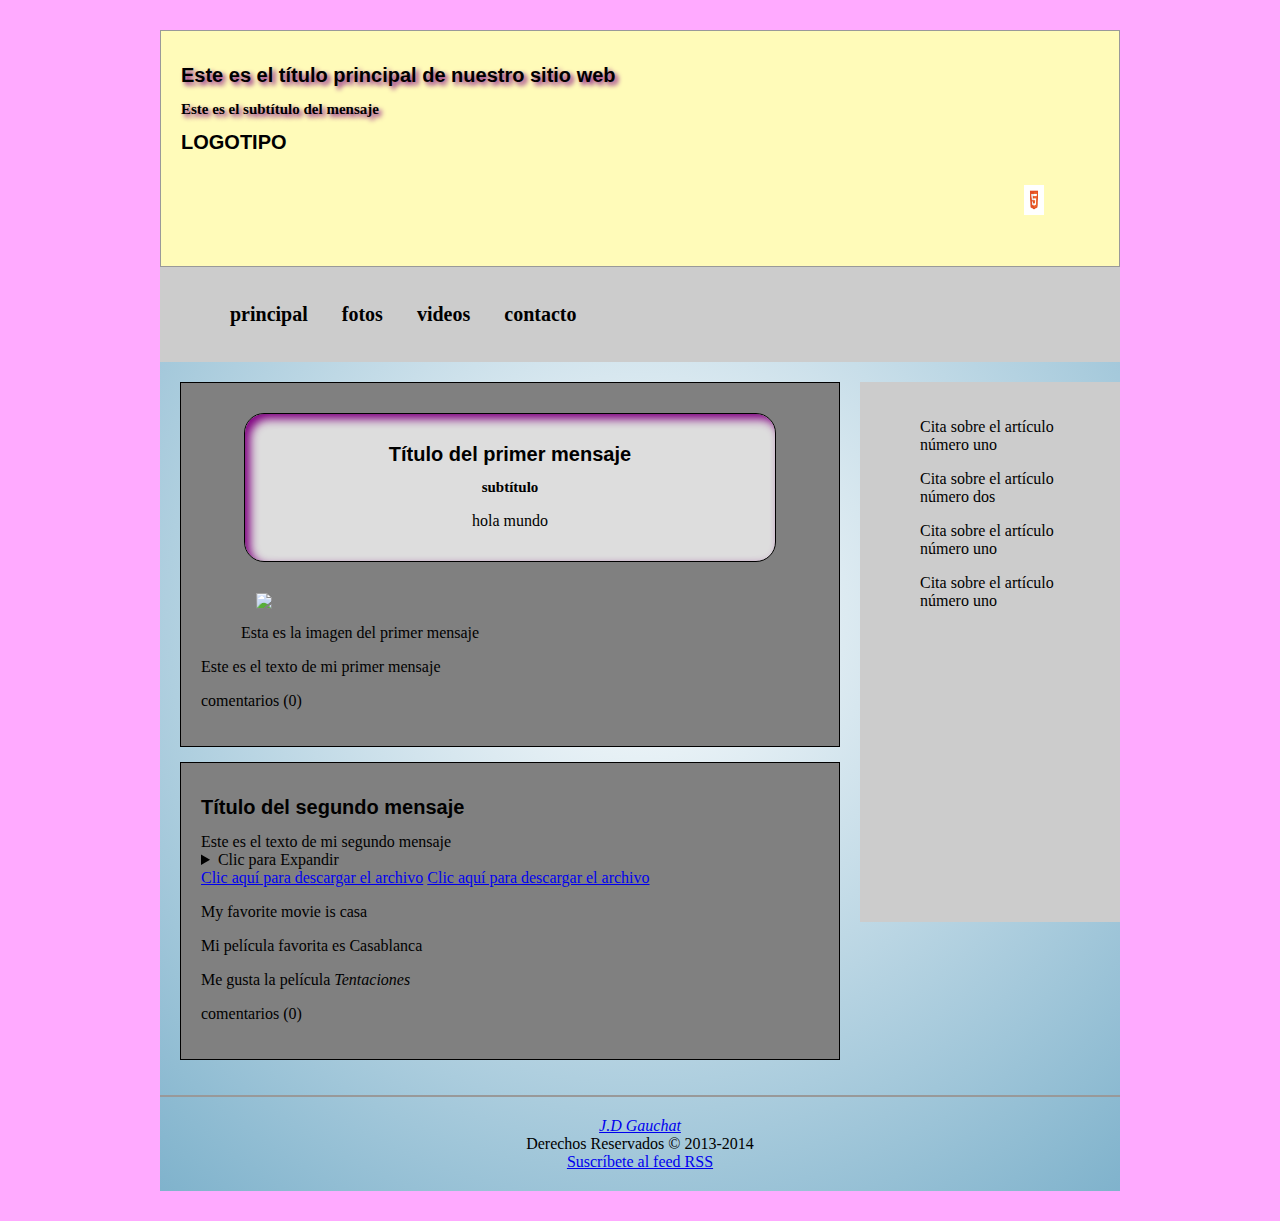
==== index.html @ 7b556f88 "Pagina web" ====
<!DOCTYPE html>
<html lang="es">
<head>
  <meta charset="utf-8">
  <meta name="description" content="Este es un ejemplo HTML5">
  <meta name="keywords" content="HTML5, CSS3, JavaScript">
  <title>Este texto es el título del documento</title>
  <link rel="stylesheet" href="estilo.css">
  <link rel="alternate" title="RSS" href="https://csa.neocities.org/Ejemplo1/feed.xml" type="application/rss+xml" /> 
</head>
<body>
<div id="contenedor">
  <header id="cabecera">
    <hgroup>
    <h1>Este es el título principal de nuestro sitio web</h1>
    <h2>Este es el subtítulo del mensaje</h2>
  </hgroup>
  <h1>LOGOTIPO</h1>
  <!--<span><img src="html5.gif" alt="imagen" width="20" height="30"></span>-->
    <figure><img src="imagenes/html5.gif" alt="imagen" width="20" height="30"></figure>
     
   
  </header>
  <nav id="menu">
      <ul>
      <li>principal</li>
      <li>fotos</li>
      <li>videos</li>
      <li>contacto</li>
    </ul>
  </nav>
  <section id="seccion">
    <article>
      <header id="principal">
         
        <h1>Título del primer mensaje</h1>
        <h2>subtítulo</h2>
        <p>hola mundo</p>
      </header>
      <figure>
        <img src="http://www.formasterminds.com/content/myimage.jpg">
        <figcaption>
           Esta es la imagen del primer mensaje
         </figcaption>
      </figure>
      Este es el texto de mi primer mensaje
      <footer>
        <p>comentarios (0)</p>
      </footer>
    </article>
    

    <article>
      <header>
        <h1>Título del segundo mensaje</h1>
      </header>
      Este es el texto de mi segundo mensaje
      <details>
        <summary>Clic para Expandir</summary>
          <p>Hola! Soy Visible!</p>
      </details>
      <a href="http://www.formasterminds.com/content/myfile.pdf" >Clic aquí para descargar el archivo</a>
      <a href="http://www.formasterminds.com/content/myfile.pdf" ping="http://www.jdgauchat.com/control.php" download>Clic aquí para descargar el archivo</a>
      <p>My favorite movie is <span translate="no">casa</span></p>
      <p>Mi película favorita es <span contenteditable="true">Casablanca</span> </p>
      
      <span>Me gusta la película <cite>Tentaciones</cite></span>
      <footer>
        <p>comentarios (0)</p>
      </footer>
    </article>
  
  </section>
  
  <aside id="columna">
    <blockquote>Cita sobre el artículo número uno</blockquote>
    <blockquote>Cita sobre el artículo número dos</blockquote>
     <blockquote>Cita sobre el artículo número uno</blockquote>
      <blockquote>Cita sobre el artículo número uno</blockquote>
  </aside>
  

  <footer id="pie">
    <address>
      <a href="http://www.jdgauchat.com">J.D Gauchat</a>
    </address>
    Derechos Reservados &copy; 2013-2014<br/>
    <a href="feed.xml">Suscríbete al feed RSS</a> 
  </footer>
</div>
</body>
</html>
---- estilo.css ----
*{

	margin: 0px.;
	padding:0px.;
}

h1 {

font:bold 20px arial, verdana;

}

h2{

font-weight: bold;
font-size:15px;
font-family: arial, verdana,

}

header, section, footer, aside, nav, article, figure, figcaption,hgroup {
 display: block;

}

html{
background: #ffaaff;

}

body{
	text-align: center;
	
}
#contenedor {

	width:960px;
	margin: 30px auto;
	text-align:left;
/*background: linear-gradient(top, #FFFFFF 50%, #006699 90%);*/
/*Gradiente radial */

/*la posición de comienzo es el origen y puede ser declarada en pixeles, porcentaje
o una combinación de palabras clave cemter, top, bottom, left y right
finalmente color y posición para el inicio y final  */
background: -webkit-radial-gradient(center, circle, #FFFFFF 0%, #006699 200%);
	background: -moz-radial-gradient(center, circle, #FFFFFF 0%, #006699 200%);
}

#cabecera {
background: #FFFBB9;
border: 1px solid #999999;
padding: 20px;

}

#menu {

	background: #CCCCCC;
	padding: 5px 15px;
}

#menu li {

	display: inline-block;
	list-style: none;
	padding: 15px;
	font-size:20px;
	font-weight: bold;

}
#seccion{

	float:left;
	width:660px;
	margin:20px;
}
#columna{

	float: left;
	width:220px;
	margin:20px 0px;
	padding:20px;
	/*con fondo se ve el lateral pero 
	como no llega al final le pongo altura de 500
	personalmente creo que sin color de fondo mejor*/
	background:#CCCCCC;
	height: 500px;
}

#pie{

	clear:both;
	text-align:center;
	padding: 20px;
	border-top:2px solid #999999;
}

#principal{

display:block;
width:500px;
margin: 10px auto;
padding: 15px;
text-align: center;

border:1px solid black;
background: #DDDDDD;
-moz-border-radius:20px;
-webkit-border-radius: 20px;
border-radius:20px;
/*el primer valor es el color y los otros dos valores el desplazamiento
de la sombra.
El último valor inset convierte la sombra externa en interna  */
box-shadow:purple 5px 5px 10px inset;

}

hgroup {

/* genera sombra en el texto.
el color, distancia horizontal y vertical y el radio de difuminación  */
	text-shadow: purple 3px 3px 5px;
}

nav#menu ul li:hover{
background:blue;

}

/*span img{display: block;float: right;}*/

#cabecera figure img{display:block; margin-right:0px;}
/*aplico mismas propiedades que en principal, menos text align que no le sirve a la imagen*/


figure img{

/*porque es en linea*/
display:block;
margin: 0 auto; /*la centro como una tabla que ahora sí es un elemento en bloque*/
padding:15px;


}

article{
background: grey;
border: 1px solid black;
padding: 20px;
margin-bottom: 15px;

}
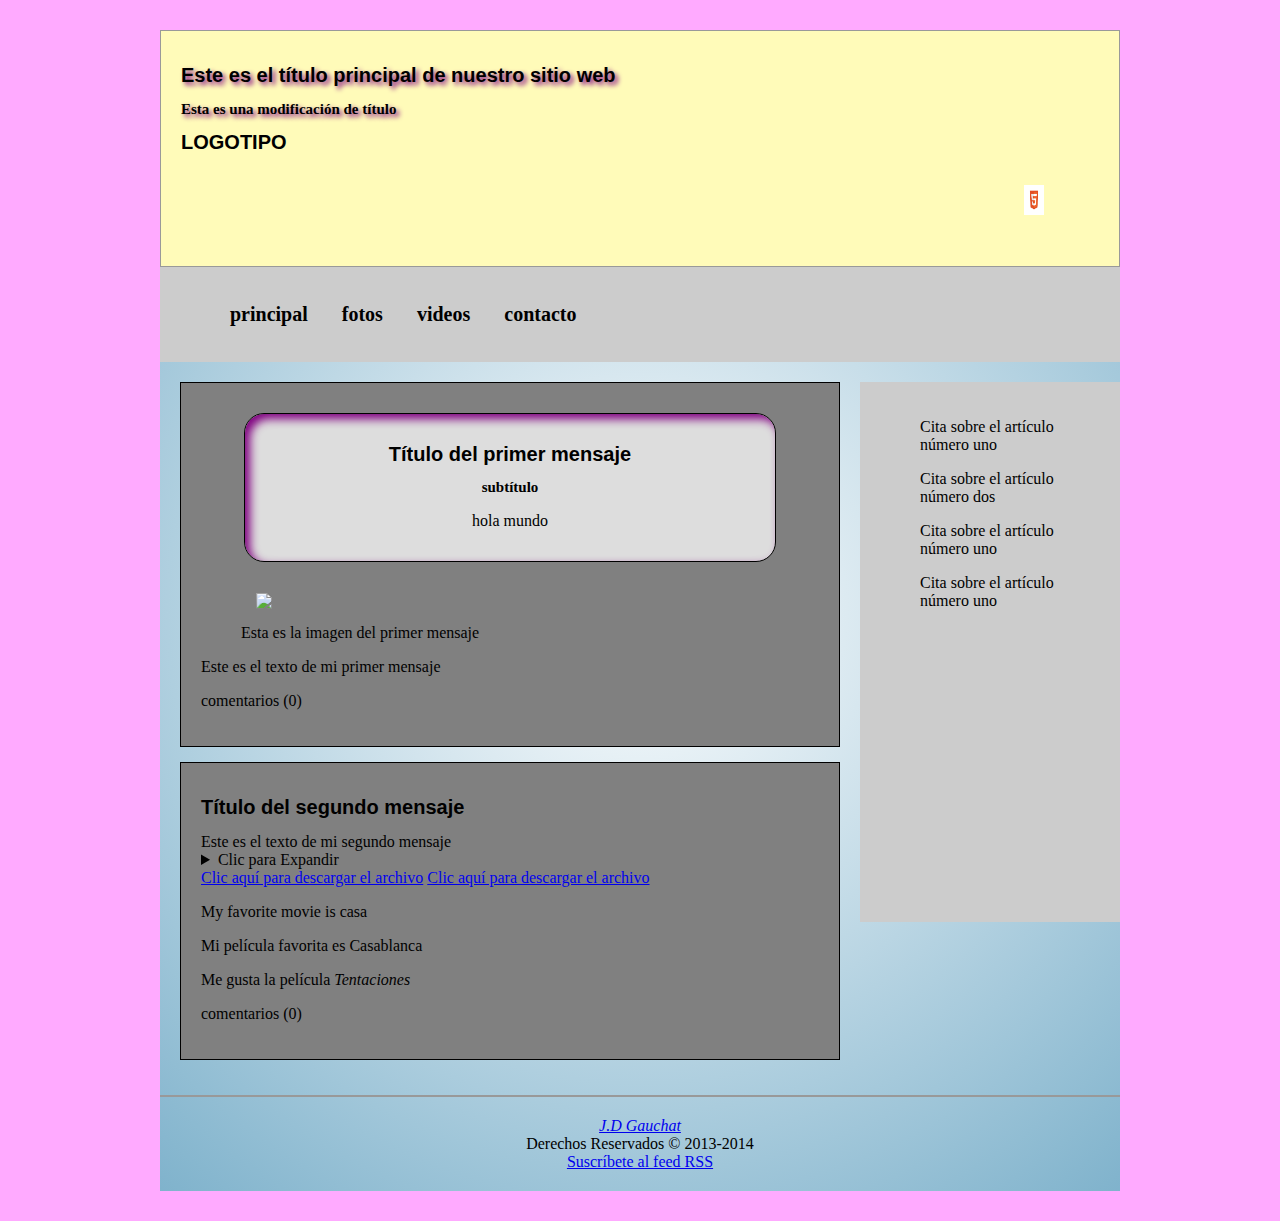
==== commit 1bd1a860: "modificado apartado h2" ====
--- a/index.html
+++ b/index.html
@@ -13,7 +13,7 @@
   <header id="cabecera">
     <hgroup>
     <h1>Este es el título principal de nuestro sitio web</h1>
-    <h2>Este es el subtítulo del mensaje</h2>
+    <h2>Esta es una modificación de título</h2>
   </hgroup>
   <h1>LOGOTIPO</h1>
   <!--<span><img src="html5.gif" alt="imagen" width="20" height="30"></span>-->
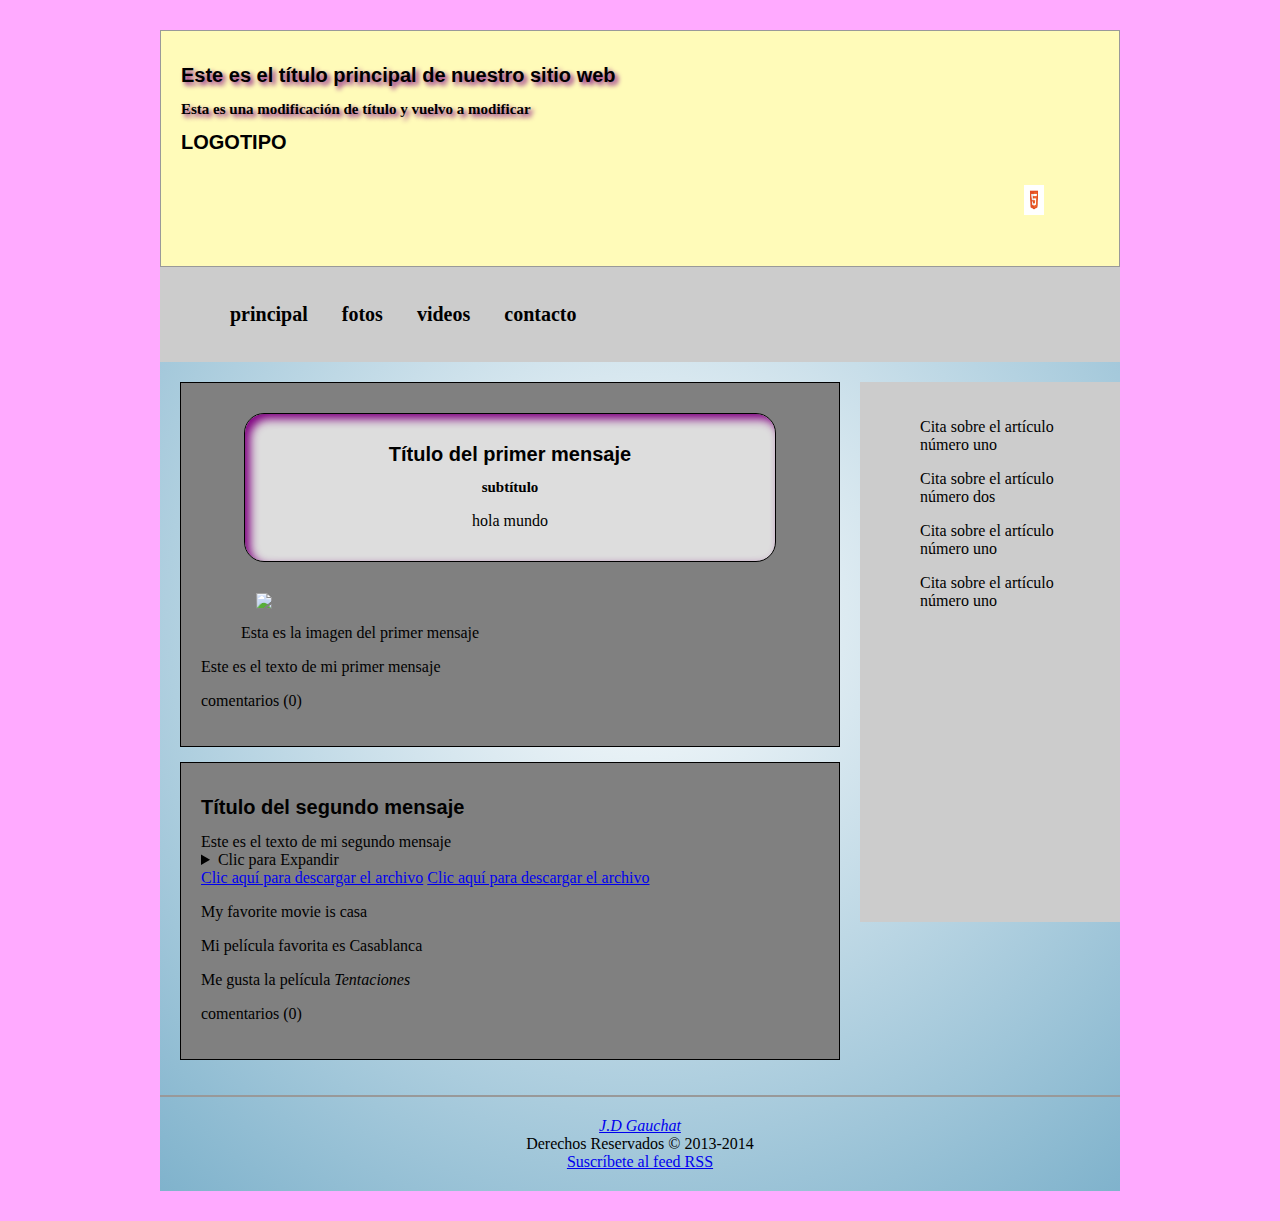
==== commit 113d0960: "vuelvo a incluir texto en h2" ====
--- a/index.html
+++ b/index.html
@@ -13,7 +13,7 @@
   <header id="cabecera">
     <hgroup>
     <h1>Este es el título principal de nuestro sitio web</h1>
-    <h2>Esta es una modificación de título</h2>
+    <h2>Esta es una modificación de título y vuelvo a modificar</h2>
   </hgroup>
   <h1>LOGOTIPO</h1>
   <!--<span><img src="html5.gif" alt="imagen" width="20" height="30"></span>-->
